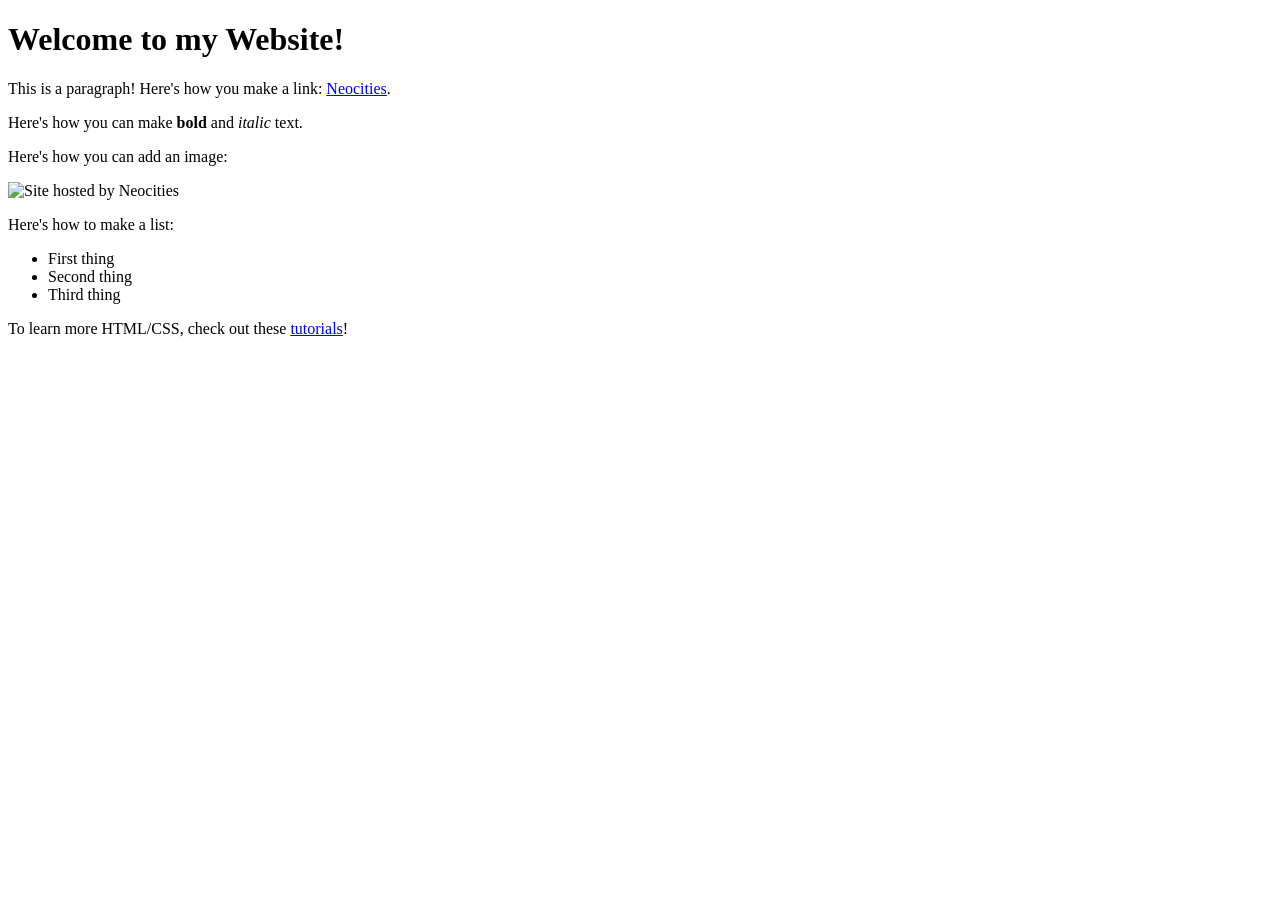
==== www/index.html @ 962fa4c6 "new file:   www/index.html 	modified:   www/index.txt 	new file:   www/not_found.html 	new file:   w" ====
<!DOCTYPE html>
<html>
  <head>
    <meta charset="UTF-8">
    <meta name="viewport" content="width=device-width, initial-scale=1.0">
    <title>bens soporific vicissitudes</title>
    <!-- The style.css file allows you to change the look of your web pages.
         If you include the next line in all your web pages, they will all share the same look.
         This makes it easier to make new pages for your site. -->
    <link href="/style.css" rel="stylesheet" type="text/css" media="all">
  </head>
  <body>
    <h1>Welcome to my Website!</h1>

    <p>This is a paragraph! Here's how you make a link: <a href="https://neocities.org">Neocities</a>.</p>

    <p>Here's how you can make <strong>bold</strong> and <em>italic</em> text.</p>

    <p>Here's how you can add an image:</p>
    <img src="/neocities.png" alt="Site hosted by Neocities">

    <p>Here's how to make a list:</p>

    <ul>
      <li>First thing</li>
      <li>Second thing</li>
      <li>Third thing</li>
    </ul>

    <p>To learn more HTML/CSS, check out these <a href="https://neocities.org/tutorials">tutorials</a>!</p>
  </body>
</html>
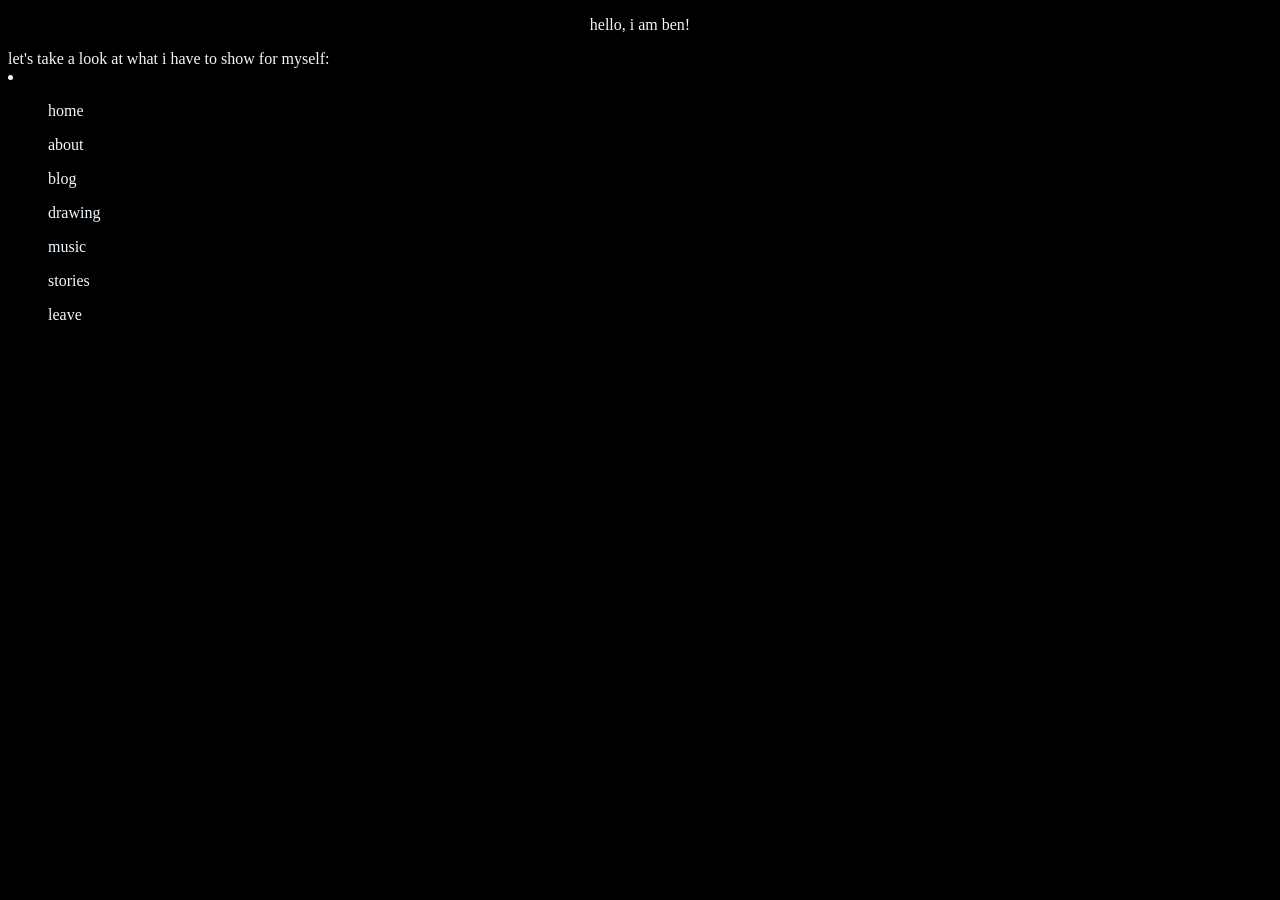
==== commit 30241dd0: "test" ====
--- a/www/index.html
+++ b/www/index.html
@@ -3,30 +3,25 @@
   <head>
     <meta charset="UTF-8">
     <meta name="viewport" content="width=device-width, initial-scale=1.0">
-    <title>bens soporific vicissitudes</title>
-    <!-- The style.css file allows you to change the look of your web pages.
-         If you include the next line in all your web pages, they will all share the same look.
-         This makes it easier to make new pages for your site. -->
-    <link href="/style.css" rel="stylesheet" type="text/css" media="all">
+    <title>soporificbook</title>
+    <link href="style.css" rel="stylesheet" type="text/css" media="all">
   </head>
+
   <body>
-    <h1>Welcome to my Website!</h1>
-
-    <p>This is a paragraph! Here's how you make a link: <a href="https://neocities.org">Neocities</a>.</p>
-
-    <p>Here's how you can make <strong>bold</strong> and <em>italic</em> text.</p>
-
-    <p>Here's how you can add an image:</p>
-    <img src="/neocities.png" alt="Site hosted by Neocities">
-
-    <p>Here's how to make a list:</p>
-
-    <ul>
-      <li>First thing</li>
-      <li>Second thing</li>
-      <li>Third thing</li>
-    </ul>
-
-    <p>To learn more HTML/CSS, check out these <a href="https://neocities.org/tutorials">tutorials</a>!</p>
+   <p class="center">
+    hello, i am ben! <br>
+   </p>
+   <my-element>
+    let's take a look at what i have to show for myself:
+    <li>
+      <ul> home </ul>
+      <ul> about </ul>
+      <ul> blog </ul>
+      <ul> drawing </ul>
+      <ul> music </ul>
+      <ul> stories </ul>
+      <ul> leave </ul>
+    </li>
+   </my-element>
   </body>
 </html>
--- a/www/style.css
+++ b/www/style.css
@@ -0,0 +1,19 @@
+stack{
+    display:block;margin:0;padding:0;border:0;
+}
+
+body{
+    background-color: black;
+    color: aliceblue;
+}
+
+.center {
+  display: flex;
+  justify-content: center;
+  align-items: center;
+}
+
+my-element {
+    display:block
+    
+}
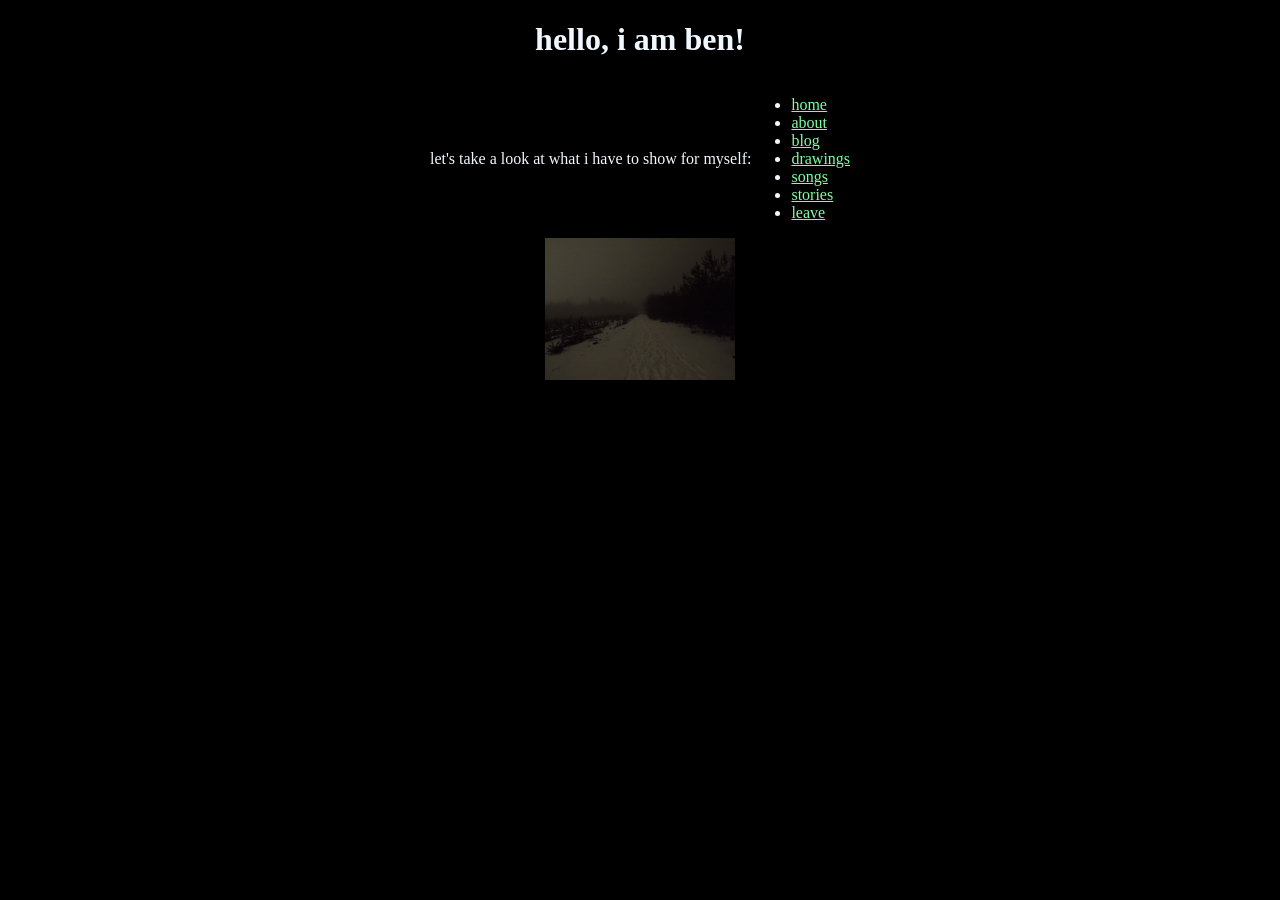
==== commit a4b492e8: "second steps" ====
--- a/www/index.html
+++ b/www/index.html
@@ -3,25 +3,29 @@
   <head>
     <meta charset="UTF-8">
     <meta name="viewport" content="width=device-width, initial-scale=1.0">
+    <meta property="og:title" content="soporificbook" />
+    <meta property="og:description" content="where might we be?" />
     <title>soporificbook</title>
     <link href="style.css" rel="stylesheet" type="text/css" media="all">
+    <link rel="icon" type="image/x-icon" href="/www/images/chud.ico">
   </head>
 
   <body>
-   <p class="center">
+   <h1 class="center">
     hello, i am ben! <br>
-   </p>
-   <my-element>
+   </h1>
+   <my-element class="center">
     let's take a look at what i have to show for myself:
-    <li>
-      <ul> home </ul>
-      <ul> about </ul>
-      <ul> blog </ul>
-      <ul> drawing </ul>
-      <ul> music </ul>
-      <ul> stories </ul>
-      <ul> leave </ul>
-    </li>
+    <ul>
+      <li> <a href="#">home</a> </li>
+      <li> <a href="about.html">about</a> </li>
+      <li> <a href="blog.html">blog</a> </li>
+      <li> <a href="drawings.html">drawings</a> </li>
+      <li> <a href="songs.html">songs</a> </li>
+      <li> <a href="stories.html">stories</a> </li>
+      <li> <a href="leave.html">leave</a> </li>
+    </ul>
    </my-element>
+       <img src="/www/images/snow.png" class="snow" class="center">
   </body>
 </html>
--- a/www/style.css
+++ b/www/style.css
@@ -14,6 +14,35 @@
 }
 
 my-element {
-    display:block
+    display:block;
     
-}+}
+
+.snow {
+    width: 15%;
+    height: auto;
+    display:block;
+    margin-left: auto;
+    margin-right: auto;
+
+}
+
+
+a:link {
+  color: #80ffa0;
+}
+
+/* visited link */
+a:visited {
+  color: #137300;
+}
+
+/* mouse over link */
+a:hover {
+  color: #ffffff;
+}
+
+/* selected link */
+a:active {
+  color: rgb(0, 113, 38);
+} 
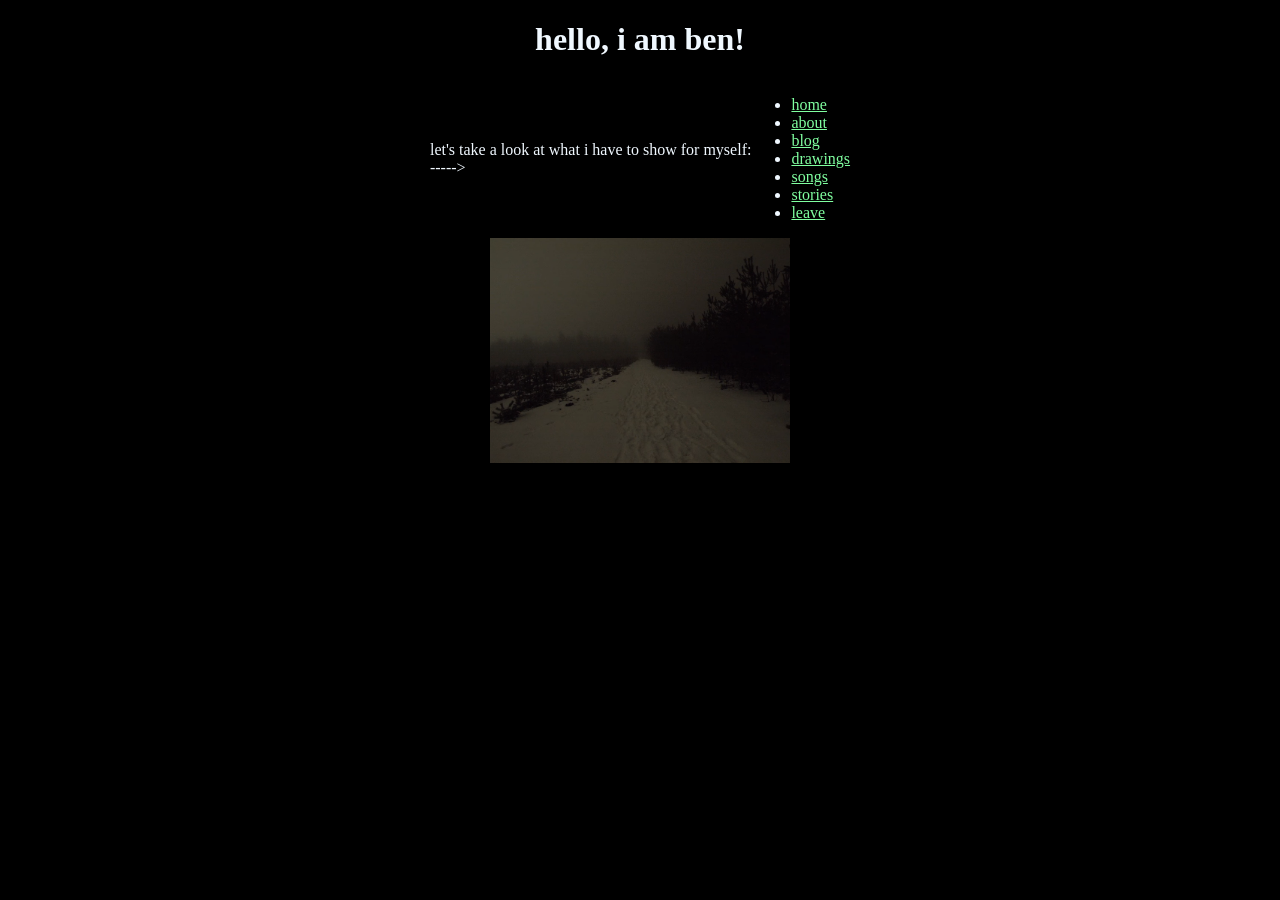
==== commit 1eedc4f2: "gonna make blog content" ====
--- a/www/index.html
+++ b/www/index.html
@@ -6,16 +6,16 @@
     <meta property="og:title" content="soporificbook" />
     <meta property="og:description" content="where might we be?" />
     <title>soporificbook</title>
-    <link href="style.css" rel="stylesheet" type="text/css" media="all">
-    <link rel="icon" type="image/x-icon" href="/www/images/chud.ico">
+    <link href="./style.css" rel="stylesheet" type="text/css" media="all">
+    <link rel="icon" type="image/x-icon" href="./images/chud.ico">
   </head>
 
   <body>
-   <h1 class="center">
+   <h1 class="center">  
     hello, i am ben! <br>
    </h1>
    <my-element class="center">
-    let's take a look at what i have to show for myself:
+    let's take a look at what i have to show for myself: <br> ----->
     <ul>
       <li> <a href="#">home</a> </li>
       <li> <a href="about.html">about</a> </li>
@@ -26,6 +26,6 @@
       <li> <a href="leave.html">leave</a> </li>
     </ul>
    </my-element>
-       <img src="/www/images/snow.png" class="snow" class="center">
+       <img src="./images/snow.png" class="snow" class="center">
   </body>
 </html>
--- a/www/style.css
+++ b/www/style.css
@@ -19,7 +19,7 @@
 }
 
 .snow {
-    width: 15%;
+    width: 300px;
     height: auto;
     display:block;
     margin-left: auto;
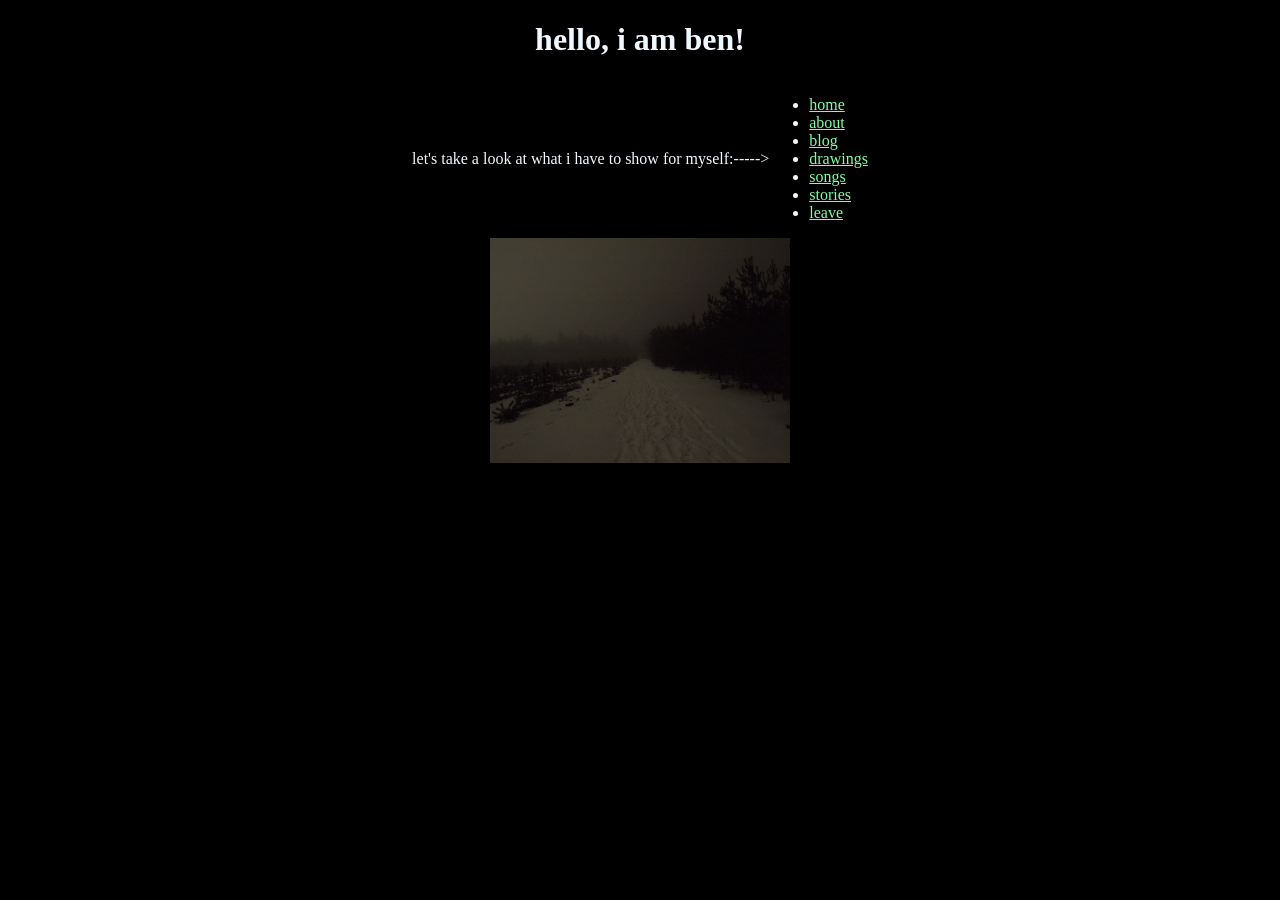
==== commit c45144a2: "sadness semantic test" ====
--- a/www/index.html
+++ b/www/index.html
@@ -1,21 +1,23 @@
 <!DOCTYPE html>
 <html>
-  <head>
-    <meta charset="UTF-8">
-    <meta name="viewport" content="width=device-width, initial-scale=1.0">
-    <meta property="og:title" content="soporificbook" />
-    <meta property="og:description" content="where might we be?" />
-    <title>soporificbook</title>
-    <link href="./style.css" rel="stylesheet" type="text/css" media="all">
-    <link rel="icon" type="image/x-icon" href="./images/chud.ico">
-  </head>
 
-  <body>
-   <h1 class="center">  
+<head>
+  <meta charset="UTF-8">
+  <meta name="viewport" content="width=device-width, initial-scale=1.0">
+  <meta property="og:title" content="soporificbook" />
+  <meta property="og:description" content="where might we be?" />
+  <title>soporificbook</title>
+  <link href="./style.css" rel="stylesheet" type="text/css" media="all">
+  <link rel="icon" type="image/x-icon" href="./images/chud.ico">
+</head>
+
+<body>
+  <h1 class="center">
     hello, i am ben! <br>
-   </h1>
-   <my-element class="center">
-    let's take a look at what i have to show for myself: <br> ----->
+  </h1>
+  <my-element class="center">
+    let's take a look at what i have to show for myself:<br> <p class="center"style="text-align: right;"> ----->
+    </p>
     <ul>
       <li> <a href="#">home</a> </li>
       <li> <a href="about.html">about</a> </li>
@@ -25,7 +27,8 @@
       <li> <a href="stories.html">stories</a> </li>
       <li> <a href="leave.html">leave</a> </li>
     </ul>
-   </my-element>
-       <img src="./images/snow.png" class="snow" class="center">
-  </body>
-</html>
+  </my-element>
+  <img src="./images/snow.png" class="snow" class="center">
+</body>
+
+</html>
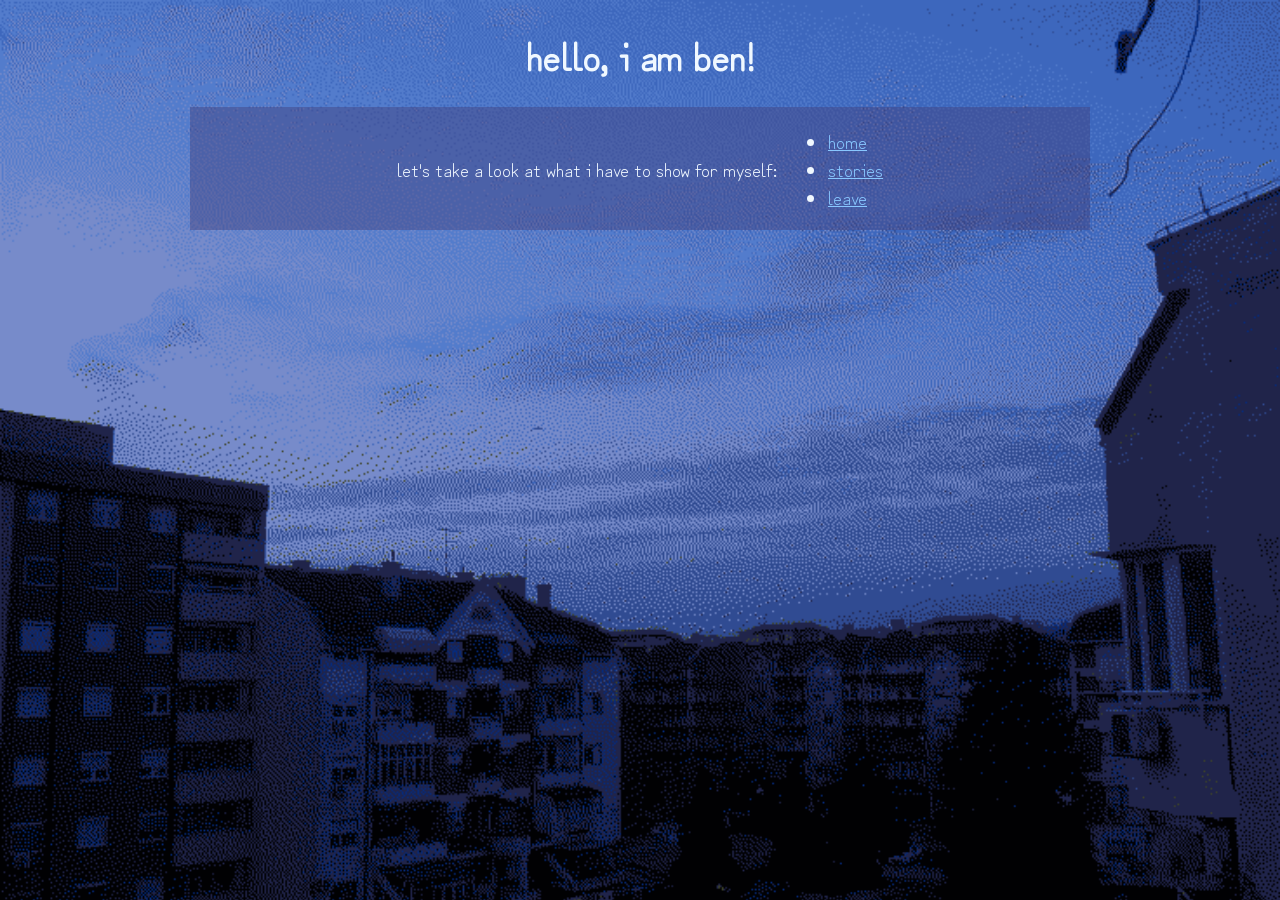
==== commit b76d1211: "style it up" ====
--- a/www/index.html
+++ b/www/index.html
@@ -11,24 +11,25 @@
   <link rel="icon" type="image/x-icon" href="./images/chud.ico">
 </head>
 
-<body>
-  <h1 class="center">
-    hello, i am ben! <br>
-  </h1>
-  <my-element class="center">
-    let's take a look at what i have to show for myself:<br> <p class="center"style="text-align: right;"> ----->
-    </p>
+<body id="container">
+  <header>
+
+    <h1 class="center">
+      hello, i am ben!
+    </h1>
+
+  </header>
+
+  <main class="center">
+    let's take a look at what i have to show for myself:
+
     <ul>
       <li> <a href="#">home</a> </li>
-      <li> <a href="about.html">about</a> </li>
-      <li> <a href="blog.html">blog</a> </li>
-      <li> <a href="drawings.html">drawings</a> </li>
-      <li> <a href="songs.html">songs</a> </li>
       <li> <a href="stories.html">stories</a> </li>
-      <li> <a href="leave.html">leave</a> </li>
+      <li> <a href="https://duckduckgo.com/">leave</a> </li>
     </ul>
-  </my-element>
-  <img src="./images/snow.png" class="snow" class="center">
+
+  </main>
 </body>
 
 </html>
--- a/www/style.css
+++ b/www/style.css
@@ -1,48 +1,74 @@
-stack{
-    display:block;margin:0;padding:0;border:0;
+stack {
+  display: block;
+  margin: 0;
+  padding: 0;
+  border: 0;
 }
 
-body{
-    background-color: black;
-    color: aliceblue;
+body {
+
+  background-color: black;
+  background-image: url("./images/sunrised.png");
+  background-repeat: no-repeat;
+  background-size: cover;
+  background-attachment: fixed;
+  font-size: larger;
+
+  font-family: "zen";
+  color: aliceblue;
+}
+
+@font-face {
+  font-family: "zen";
+  src: url("./fonts/ZenKurenaido-Regular.ttf") format("truetype");
+}
+
+#container {
+  max-width: 900px;
+  /* this is the width of your layout! */
+  /* if you change the above value, scroll to the bottom
+      and change the media query according to the comment! */
+  margin: 0 auto;
+  /* this centers the entire page */
 }
 
 .center {
   display: flex;
   justify-content: center;
   align-items: center;
+  gap: 10px;
 }
 
-my-element {
-    display:block;
-    
+main {
+  background-color: #41407c72;
 }
 
-.snow {
-    width: 300px;
-    height: auto;
-    display:block;
-    margin-left: auto;
-    margin-right: auto;
-
+aside {
+  background-color: #41407c72;
+  width: 25%;
+  padding: 3%;
+  padding-right: 5%;
+  font-size: large;
+  margin-right: 1%;
+  margin-top: 10%;
 }
 
-
 a:link {
-  color: #80ffa0;
+  color: #88c7ff;
 }
 
 /* visited link */
 a:visited {
-  color: #137300;
+  color: #1e26c9;
 }
 
 /* mouse over link */
 a:hover {
   color: #ffffff;
+  font-weight: bold;
 }
 
 /* selected link */
 a:active {
   color: rgb(0, 113, 38);
-} +}
